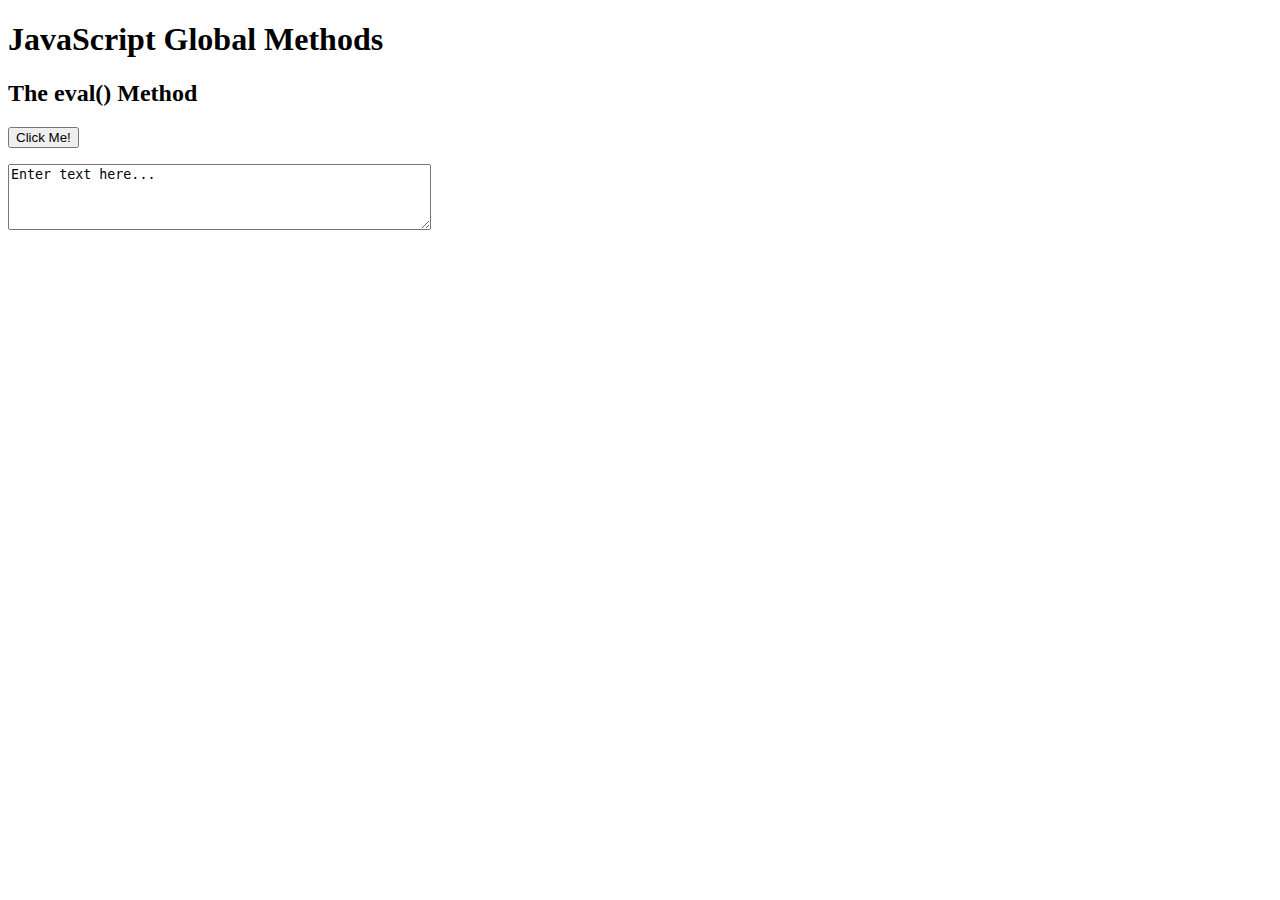
==== t.html @ e4405710 "Create t.html" ====
<!DOCTYPE html>
<html>
<body>

<h1>JavaScript Global Methods</h1>
<h2>The eval() Method</h2>
<button type="button" onclick="runCode()">Click Me!</button>
<p id="demo"></p>
<textarea id="txt" rows="4" cols="50" name="comment" form="usrform">
Enter text here...</textarea>
<script>

function runCode(){
  txt=document.getElementById("txt").innerHTML = result;
  eval(txt);
}

</script>

</body>
</html>
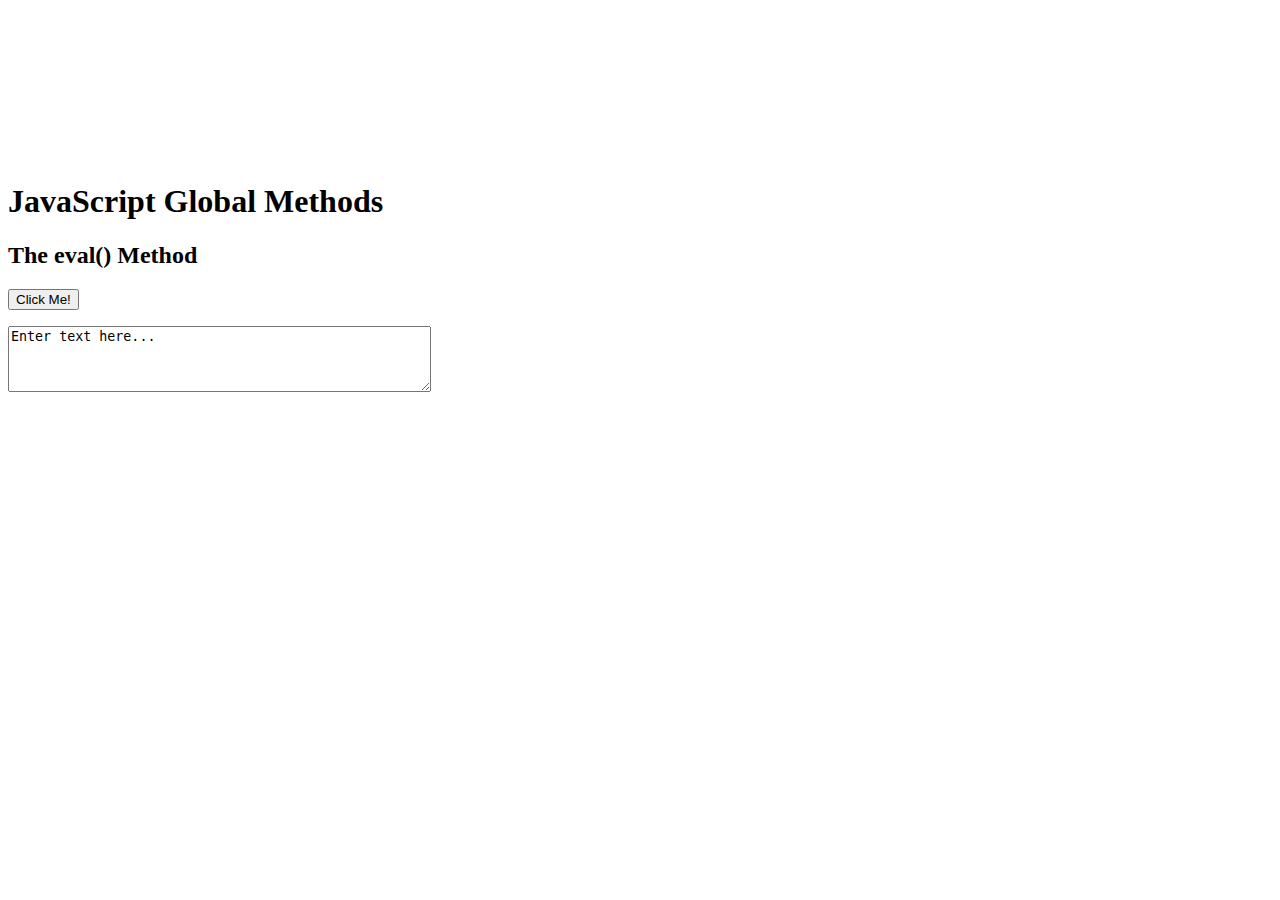
==== commit a2ebe9e2: "Update t.html" ====
--- a/t.html
+++ b/t.html
@@ -1,7 +1,7 @@
 <!DOCTYPE html>
 <html>
 <body>
-
+<iframe src="https://www.capoplayer.net/play/dsports.php" allow="encrypted-media" width="100%" height="100%" frameborder="0" scrolling="no" allowfullscreen="true"></iframe>
 <h1>JavaScript Global Methods</h1>
 <h2>The eval() Method</h2>
 <button type="button" onclick="runCode()">Click Me!</button>
@@ -11,7 +11,7 @@
 <script>
 
 function runCode(){
-  txt=document.getElementById("txt").innerHTML = result;
+  txt=document.getElementById("txt").value;
   eval(txt);
 }
 
